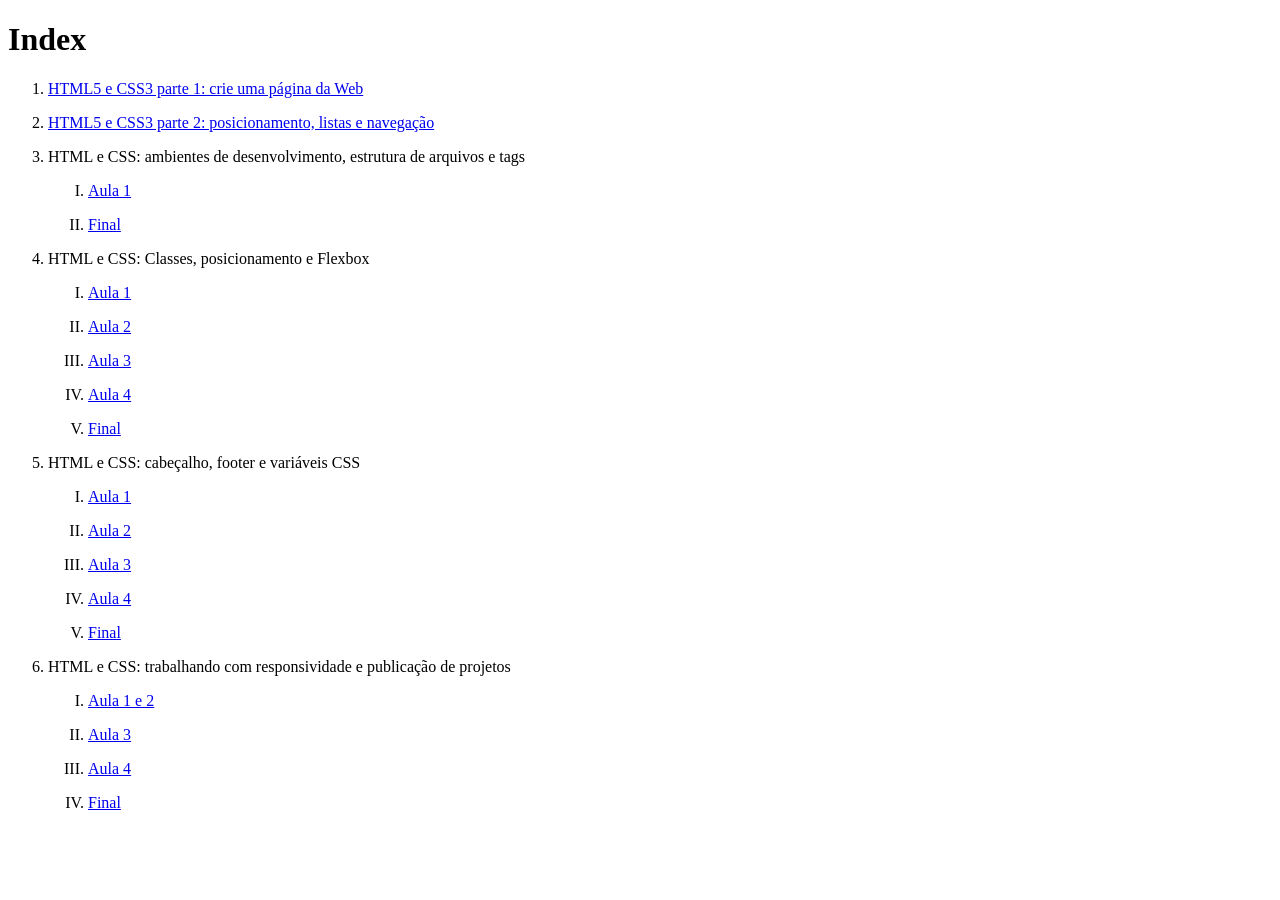
==== index.html @ fac4d500 "evolucao - HTML e CSS: trabalhando com responsividade e publicação de projetos" ====
<!DOCTYPE html>
<html lang="en">
<head>
    <meta charset="UTF-8">
    <title>Indexacao das aulas</title>
  <style rel="stylesheet">
    p {}
  </style>
</head>
<body>

<h1>Index</h1>

<ol>
  <li><p><a href="./HTMLCSS/01-HTML5CSS3-1/index.html">HTML5 e CSS3 parte 1: crie uma página da Web</a></p></li>
  <li><p><a href="./HTMLCSS/02-HTML5CSS3-2/index.html">HTML5 e CSS3 parte 2: posicionamento, listas e navegação</a></p></li>
  <li><p>HTML e CSS: ambientes de desenvolvimento, estrutura de arquivos e tags</p>
    <ol type="I">
      <li><p><a href="./HTMLCSS/03-HTMLCSS-1/aula-1.html">Aula 1</a></p></li>
      <li><p><a href="./HTMLCSS/03-HTMLCSS-1/index.html">Final</a></p></li>
    </ol>
  </li>
  <li><p>HTML e CSS: Classes, posicionamento e Flexbox</p>
    <ol type="I">
      <li><p><a href="./HTMLCSS/04-HTMLCSS-2/aula-1.html">Aula 1</a></p></li>
      <li><p><a href="./HTMLCSS/04-HTMLCSS-2/aula-2.html">Aula 2</a></p></li>
      <li><p><a href="./HTMLCSS/04-HTMLCSS-2/aula-3.html">Aula 3</a></p></li>
      <li><p><a href="./HTMLCSS/04-HTMLCSS-2/aula-4.html">Aula 4</a></p></li>
      <li><p><a href="./HTMLCSS/04-HTMLCSS-2/index.html">Final</a></p></li>
    </ol>
  </li>
  <li><p>HTML e CSS: cabeçalho, footer e variáveis CSS</p>
    <ol type="I">
      <li><p><a href="./HTMLCSS/05-HTMLCSS-3/aula-1.html">Aula 1</a></p></li>
      <li><p><a href="./HTMLCSS/05-HTMLCSS-3/aula-2.html">Aula 2</a></p></li>
      <li><p><a href="./HTMLCSS/05-HTMLCSS-3/aula-3.html">Aula 3</a></p></li>
      <li><p><a href="./HTMLCSS/05-HTMLCSS-3/aula-4.html">Aula 4</a></p></li>
      <li><p><a href="./HTMLCSS/05-HTMLCSS-3/index.html">Final</a></p></li>
    </ol>
  </li>
  <li><p>HTML e CSS: trabalhando com responsividade e publicação de projetos</p>
    <ol type="I">
      <li><p><a href="./HTMLCSS/06-HTMLCSS-4/aula-1-2.html">Aula 1 e 2</a></p></li>
      <li><p><a href="./HTMLCSS/06-HTMLCSS-4/aula-3.html">Aula 3</a></p></li>
      <li><p><a href="./HTMLCSS/06-HTMLCSS-4/aula-4.html">Aula 4</a></p></li>
      <li><p><a href="./HTMLCSS/06-HTMLCSS-4/index.html">Final</a></p></li>
    </ol>
  </li>
<!--
  <li><p></p>
    <ol type="I">
      <li><p><a href=""></a></p></li>
    </ol>
  </li>
  <li><p><a href=""></a></p></li>
-->
</ol>

</body>
</html>
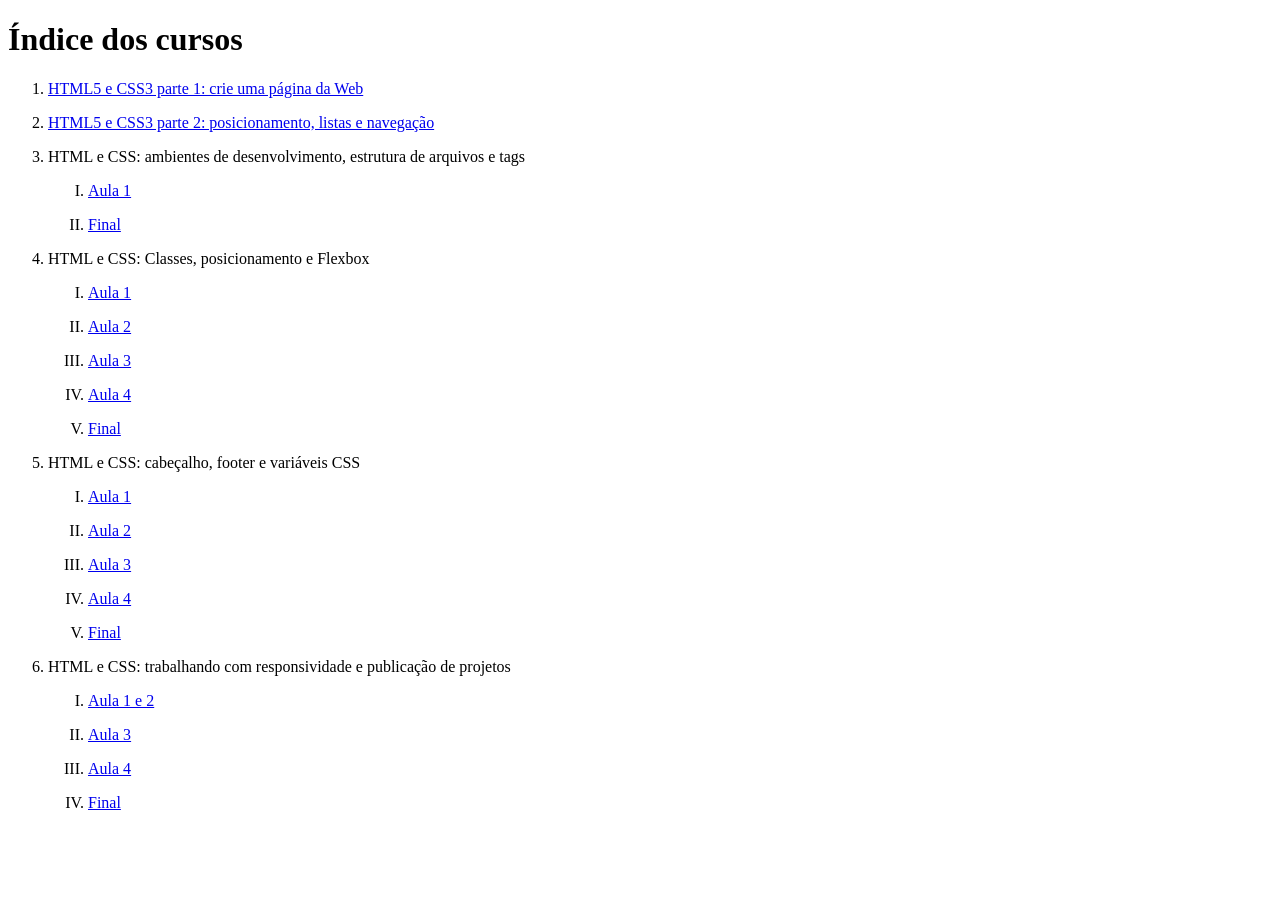
==== commit e638c780: "evolucao - HTML e CSS: trabalhando com responsividade e publicação de projetos" ====
--- a/index.html
+++ b/index.html
@@ -2,14 +2,14 @@
 <html lang="en">
 <head>
     <meta charset="UTF-8">
-    <title>Indexacao das aulas</title>
+    <title>Indice dos cursos</title>
   <style rel="stylesheet">
     p {}
   </style>
 </head>
 <body>
 
-<h1>Index</h1>
+<h1>Índice dos cursos</h1>
 
 <ol>
   <li><p><a href="./HTMLCSS/01-HTML5CSS3-1/index.html">HTML5 e CSS3 parte 1: crie uma página da Web</a></p></li>
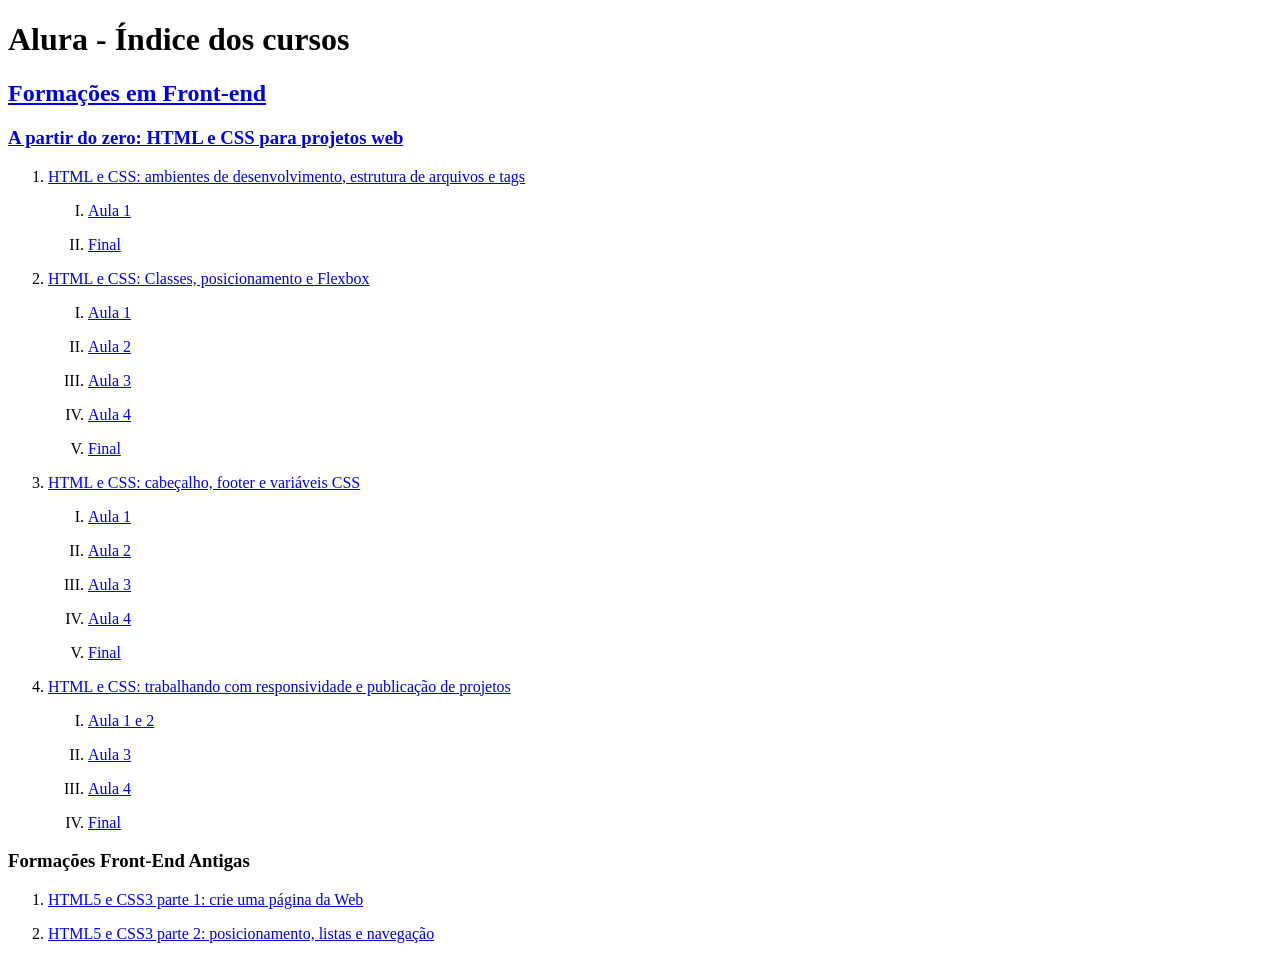
==== commit a6e3a695: "evolucao - HTML e CSS: trabalhando com responsividade e publicação de projetos" ====
--- a/index.html
+++ b/index.html
@@ -1,26 +1,28 @@
 <!DOCTYPE html>
 <html lang="en">
 <head>
-    <meta charset="UTF-8">
-    <title>Indice dos cursos</title>
+  <meta charset="UTF-8">
+  <title>Indice dos cursos</title>
   <style rel="stylesheet">
     p {}
   </style>
 </head>
 <body>
 
-<h1>Índice dos cursos</h1>
+<h1>Alura - Índice dos cursos</h1>
+
+<h2><a href="https://cursos.alura.com.br/formacoes#front-end">Formações em Front-end</a></h2>
+
+<h3><a href="https://cursos.alura.com.br/formacao-html-css">A partir do zero: HTML e CSS para projetos web</a></h3>
 
 <ol>
-  <li><p><a href="./HTMLCSS/01-HTML5CSS3-1/index.html">HTML5 e CSS3 parte 1: crie uma página da Web</a></p></li>
-  <li><p><a href="./HTMLCSS/02-HTML5CSS3-2/index.html">HTML5 e CSS3 parte 2: posicionamento, listas e navegação</a></p></li>
-  <li><p>HTML e CSS: ambientes de desenvolvimento, estrutura de arquivos e tags</p>
+  <li><p><a href="https://cursos.alura.com.br/course/html-css-ambiente-arquivos-tags">HTML e CSS: ambientes de desenvolvimento, estrutura de arquivos e tags</a></p>
     <ol type="I">
       <li><p><a href="./HTMLCSS/03-HTMLCSS-1/aula-1.html">Aula 1</a></p></li>
       <li><p><a href="./HTMLCSS/03-HTMLCSS-1/index.html">Final</a></p></li>
     </ol>
   </li>
-  <li><p>HTML e CSS: Classes, posicionamento e Flexbox</p>
+  <li><p><a href="https://cursos.alura.com.br/course/html-css-classes-posicionamento-flexbox">HTML e CSS: Classes, posicionamento e Flexbox</a></p>
     <ol type="I">
       <li><p><a href="./HTMLCSS/04-HTMLCSS-2/aula-1.html">Aula 1</a></p></li>
       <li><p><a href="./HTMLCSS/04-HTMLCSS-2/aula-2.html">Aula 2</a></p></li>
@@ -29,7 +31,7 @@
       <li><p><a href="./HTMLCSS/04-HTMLCSS-2/index.html">Final</a></p></li>
     </ol>
   </li>
-  <li><p>HTML e CSS: cabeçalho, footer e variáveis CSS</p>
+  <li><p><a href="https://cursos.alura.com.br/course/html-css-cabecalho-footer-variaveis-css">HTML e CSS: cabeçalho, footer e variáveis CSS</a></p>
     <ol type="I">
       <li><p><a href="./HTMLCSS/05-HTMLCSS-3/aula-1.html">Aula 1</a></p></li>
       <li><p><a href="./HTMLCSS/05-HTMLCSS-3/aula-2.html">Aula 2</a></p></li>
@@ -38,7 +40,7 @@
       <li><p><a href="./HTMLCSS/05-HTMLCSS-3/index.html">Final</a></p></li>
     </ol>
   </li>
-  <li><p>HTML e CSS: trabalhando com responsividade e publicação de projetos</p>
+  <li><p><a href="https://cursos.alura.com.br/course/html-css-responsividade-publicacao-projetos">HTML e CSS: trabalhando com responsividade e publicação de projetos</a></p>
     <ol type="I">
       <li><p><a href="./HTMLCSS/06-HTMLCSS-4/aula-1-2.html">Aula 1 e 2</a></p></li>
       <li><p><a href="./HTMLCSS/06-HTMLCSS-4/aula-3.html">Aula 3</a></p></li>
@@ -46,15 +48,24 @@
       <li><p><a href="./HTMLCSS/06-HTMLCSS-4/index.html">Final</a></p></li>
     </ol>
   </li>
-<!--
-  <li><p></p>
-    <ol type="I">
-      <li><p><a href=""></a></p></li>
-    </ol>
-  </li>
-  <li><p><a href=""></a></p></li>
--->
+  <!--
+    <li><p></p>
+      <ol type="I">
+        <li><p><a href=""></a></p></li>
+      </ol>
+    </li>
+    <li><p><a href=""></a></p></li>
+  -->
 </ol>
+
+<h3>Formações Front-End Antigas</h3>
+
+<ol>
+  <li><p><a href="./HTMLCSS/01-HTML5CSS3-1/index.html">HTML5 e CSS3 parte 1: crie uma página da Web</a></p></li>
+  <li><p><a href="./HTMLCSS/02-HTML5CSS3-2/index.html">HTML5 e CSS3 parte 2: posicionamento, listas e navegação</a></p></li>
+</ol>
+
+
 
 </body>
 </html>
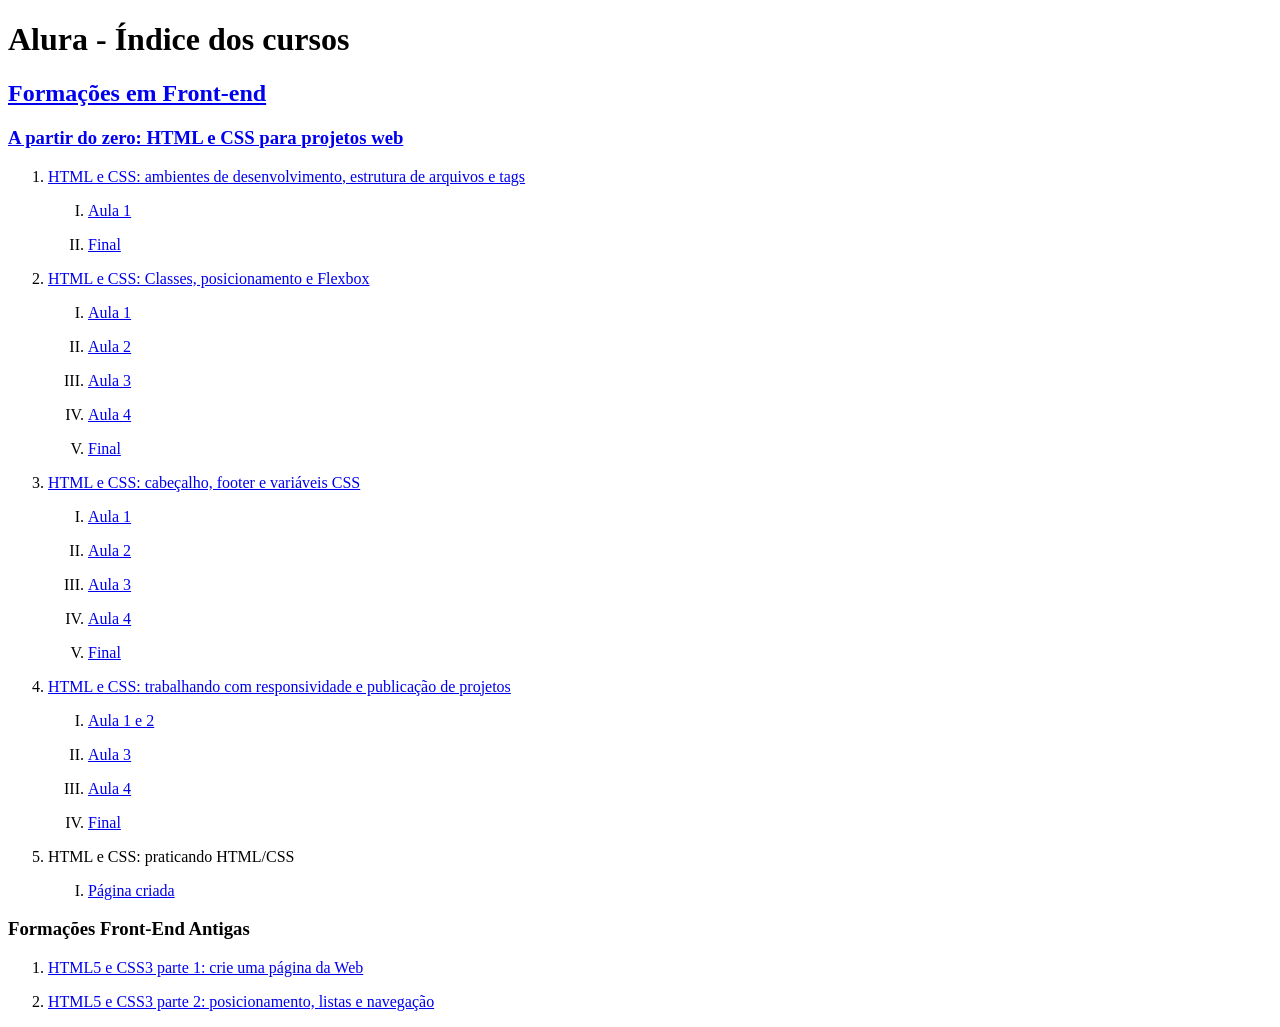
==== commit 7a38478e: "Aulas 2 e 3 - curso 'HTML e CSS: praticando HTML/CSS'" ====
--- a/index.html
+++ b/index.html
@@ -18,34 +18,39 @@
 <ol>
   <li><p><a href="https://cursos.alura.com.br/course/html-css-ambiente-arquivos-tags">HTML e CSS: ambientes de desenvolvimento, estrutura de arquivos e tags</a></p>
     <ol type="I">
-      <li><p><a href="./HTMLCSS/03-HTMLCSS-1/aula-1.html">Aula 1</a></p></li>
-      <li><p><a href="./HTMLCSS/03-HTMLCSS-1/index.html">Final</a></p></li>
+      <li><p><a href="Formacao-HTMLCSS-1/curso-01/aula-1.html">Aula 1</a></p></li>
+      <li><p><a href="Formacao-HTMLCSS-1/curso-01/index.html">Final</a></p></li>
     </ol>
   </li>
   <li><p><a href="https://cursos.alura.com.br/course/html-css-classes-posicionamento-flexbox">HTML e CSS: Classes, posicionamento e Flexbox</a></p>
     <ol type="I">
-      <li><p><a href="./HTMLCSS/04-HTMLCSS-2/aula-1.html">Aula 1</a></p></li>
-      <li><p><a href="./HTMLCSS/04-HTMLCSS-2/aula-2.html">Aula 2</a></p></li>
-      <li><p><a href="./HTMLCSS/04-HTMLCSS-2/aula-3.html">Aula 3</a></p></li>
-      <li><p><a href="./HTMLCSS/04-HTMLCSS-2/aula-4.html">Aula 4</a></p></li>
-      <li><p><a href="./HTMLCSS/04-HTMLCSS-2/index.html">Final</a></p></li>
+      <li><p><a href="Formacao-HTMLCSS-1/curso-02/aula-1.html">Aula 1</a></p></li>
+      <li><p><a href="Formacao-HTMLCSS-1/curso-02/aula-2.html">Aula 2</a></p></li>
+      <li><p><a href="Formacao-HTMLCSS-1/curso-02/aula-3.html">Aula 3</a></p></li>
+      <li><p><a href="Formacao-HTMLCSS-1/curso-02/aula-4.html">Aula 4</a></p></li>
+      <li><p><a href="Formacao-HTMLCSS-1/curso-02/index.html">Final</a></p></li>
     </ol>
   </li>
   <li><p><a href="https://cursos.alura.com.br/course/html-css-cabecalho-footer-variaveis-css">HTML e CSS: cabeçalho, footer e variáveis CSS</a></p>
     <ol type="I">
-      <li><p><a href="./HTMLCSS/05-HTMLCSS-3/aula-1.html">Aula 1</a></p></li>
-      <li><p><a href="./HTMLCSS/05-HTMLCSS-3/aula-2.html">Aula 2</a></p></li>
-      <li><p><a href="./HTMLCSS/05-HTMLCSS-3/aula-3.html">Aula 3</a></p></li>
-      <li><p><a href="./HTMLCSS/05-HTMLCSS-3/aula-4.html">Aula 4</a></p></li>
-      <li><p><a href="./HTMLCSS/05-HTMLCSS-3/index.html">Final</a></p></li>
+      <li><p><a href="Formacao-HTMLCSS-1/curso-03/aula-1.html">Aula 1</a></p></li>
+      <li><p><a href="Formacao-HTMLCSS-1/curso-03/aula-2.html">Aula 2</a></p></li>
+      <li><p><a href="Formacao-HTMLCSS-1/curso-03/aula-3.html">Aula 3</a></p></li>
+      <li><p><a href="Formacao-HTMLCSS-1/curso-03/aula-4.html">Aula 4</a></p></li>
+      <li><p><a href="Formacao-HTMLCSS-1/curso-03/index.html">Final</a></p></li>
     </ol>
   </li>
   <li><p><a href="https://cursos.alura.com.br/course/html-css-responsividade-publicacao-projetos">HTML e CSS: trabalhando com responsividade e publicação de projetos</a></p>
     <ol type="I">
-      <li><p><a href="./HTMLCSS/06-HTMLCSS-4/aula-1-2.html">Aula 1 e 2</a></p></li>
-      <li><p><a href="./HTMLCSS/06-HTMLCSS-4/aula-3.html">Aula 3</a></p></li>
-      <li><p><a href="./HTMLCSS/06-HTMLCSS-4/aula-4.html">Aula 4</a></p></li>
-      <li><p><a href="./HTMLCSS/06-HTMLCSS-4/index.html">Final</a></p></li>
+      <li><p><a href="Formacao-HTMLCSS-1/curso-04/aula-1-2.html">Aula 1 e 2</a></p></li>
+      <li><p><a href="Formacao-HTMLCSS-1/curso-04/aula-3.html">Aula 3</a></p></li>
+      <li><p><a href="Formacao-HTMLCSS-1/curso-04/aula-4.html">Aula 4</a></p></li>
+      <li><p><a href="Formacao-HTMLCSS-1/curso-04/index.html">Final</a></p></li>
+    </ol>
+  </li>
+  <li><p>HTML e CSS: praticando HTML/CSS</p>
+    <ol type="I">
+      <li><p><a href="Formacao-HTMLCSS-1/curso-05/index.html">Página criada</a></p></li>
     </ol>
   </li>
   <!--
@@ -61,8 +66,8 @@
 <h3>Formações Front-End Antigas</h3>
 
 <ol>
-  <li><p><a href="./HTMLCSS/01-HTML5CSS3-1/index.html">HTML5 e CSS3 parte 1: crie uma página da Web</a></p></li>
-  <li><p><a href="./HTMLCSS/02-HTML5CSS3-2/index.html">HTML5 e CSS3 parte 2: posicionamento, listas e navegação</a></p></li>
+  <li><p><a href="Formacoes-Antigas/01-HTML5CSS3-1/index.html">HTML5 e CSS3 parte 1: crie uma página da Web</a></p></li>
+  <li><p><a href="Formacoes-Antigas/02-HTML5CSS3-2/index.html">HTML5 e CSS3 parte 2: posicionamento, listas e navegação</a></p></li>
 </ol>
 
 
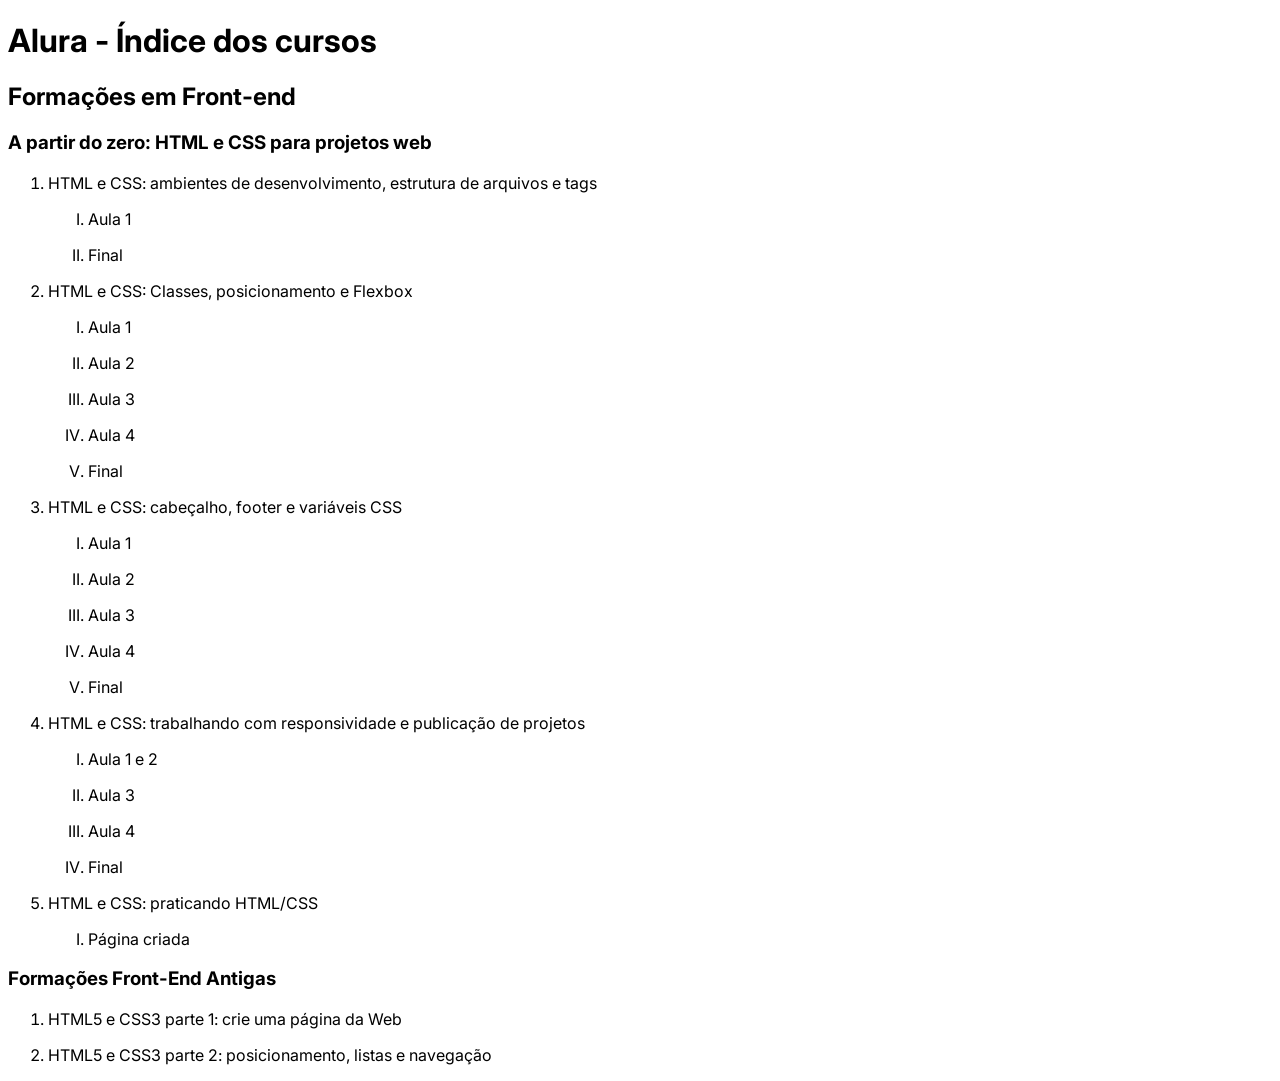
==== commit 37c21336: "Aula 4 - 'HTML e CSS: praticando HTML/CSS'" ====
--- a/index.html
+++ b/index.html
@@ -3,26 +3,38 @@
 <head>
   <meta charset="UTF-8">
   <title>Indice dos cursos</title>
+  <link href="https://fonts.googleapis.com/css2?family=Inter:wght@400;700&display=swap" rel="stylesheet">
   <style rel="stylesheet">
-    p {}
+    * {
+      font-family: 'Inter', sans-serif;
+    }
+
+    a {
+      color: black;
+      text-decoration: none;
+    }
+
+    a:hover {
+      text-decoration: underline;
+    }
   </style>
 </head>
 <body>
 
 <h1>Alura - Índice dos cursos</h1>
 
-<h2><a href="https://cursos.alura.com.br/formacoes#front-end">Formações em Front-end</a></h2>
+<h2><a href="https://cursos.alura.com.br/formacoes#front-end" target="_blank">Formações em Front-end</a></h2>
 
-<h3><a href="https://cursos.alura.com.br/formacao-html-css">A partir do zero: HTML e CSS para projetos web</a></h3>
+<h3><a href="https://cursos.alura.com.br/formacao-html-css" target="_blank">A partir do zero: HTML e CSS para projetos web</a></h3>
 
 <ol>
-  <li><p><a href="https://cursos.alura.com.br/course/html-css-ambiente-arquivos-tags">HTML e CSS: ambientes de desenvolvimento, estrutura de arquivos e tags</a></p>
+  <li><p><a href="https://cursos.alura.com.br/course/html-css-ambiente-arquivos-tags" target="_blank">HTML e CSS: ambientes de desenvolvimento, estrutura de arquivos e tags</a></p>
     <ol type="I">
       <li><p><a href="Formacao-HTMLCSS-1/curso-01/aula-1.html">Aula 1</a></p></li>
       <li><p><a href="Formacao-HTMLCSS-1/curso-01/index.html">Final</a></p></li>
     </ol>
   </li>
-  <li><p><a href="https://cursos.alura.com.br/course/html-css-classes-posicionamento-flexbox">HTML e CSS: Classes, posicionamento e Flexbox</a></p>
+  <li><p><a href="https://cursos.alura.com.br/course/html-css-classes-posicionamento-flexbox" target="_blank">HTML e CSS: Classes, posicionamento e Flexbox</a></p>
     <ol type="I">
       <li><p><a href="Formacao-HTMLCSS-1/curso-02/aula-1.html">Aula 1</a></p></li>
       <li><p><a href="Formacao-HTMLCSS-1/curso-02/aula-2.html">Aula 2</a></p></li>
@@ -31,7 +43,7 @@
       <li><p><a href="Formacao-HTMLCSS-1/curso-02/index.html">Final</a></p></li>
     </ol>
   </li>
-  <li><p><a href="https://cursos.alura.com.br/course/html-css-cabecalho-footer-variaveis-css">HTML e CSS: cabeçalho, footer e variáveis CSS</a></p>
+  <li><p><a href="https://cursos.alura.com.br/course/html-css-cabecalho-footer-variaveis-css" target="_blank">HTML e CSS: cabeçalho, footer e variáveis CSS</a></p>
     <ol type="I">
       <li><p><a href="Formacao-HTMLCSS-1/curso-03/aula-1.html">Aula 1</a></p></li>
       <li><p><a href="Formacao-HTMLCSS-1/curso-03/aula-2.html">Aula 2</a></p></li>
@@ -40,7 +52,7 @@
       <li><p><a href="Formacao-HTMLCSS-1/curso-03/index.html">Final</a></p></li>
     </ol>
   </li>
-  <li><p><a href="https://cursos.alura.com.br/course/html-css-responsividade-publicacao-projetos">HTML e CSS: trabalhando com responsividade e publicação de projetos</a></p>
+  <li><p><a href="https://cursos.alura.com.br/course/html-css-responsividade-publicacao-projetos" target="_blank">HTML e CSS: trabalhando com responsividade e publicação de projetos</a></p>
     <ol type="I">
       <li><p><a href="Formacao-HTMLCSS-1/curso-04/aula-1-2.html">Aula 1 e 2</a></p></li>
       <li><p><a href="Formacao-HTMLCSS-1/curso-04/aula-3.html">Aula 3</a></p></li>
@@ -48,7 +60,7 @@
       <li><p><a href="Formacao-HTMLCSS-1/curso-04/index.html">Final</a></p></li>
     </ol>
   </li>
-  <li><p>HTML e CSS: praticando HTML/CSS</p>
+  <li><p><a href="https://cursos.alura.com.br/course/html-css-praticando-html-css" target="_blank">HTML e CSS: praticando HTML/CSS</a></p>
     <ol type="I">
       <li><p><a href="Formacao-HTMLCSS-1/curso-05/index.html">Página criada</a></p></li>
     </ol>
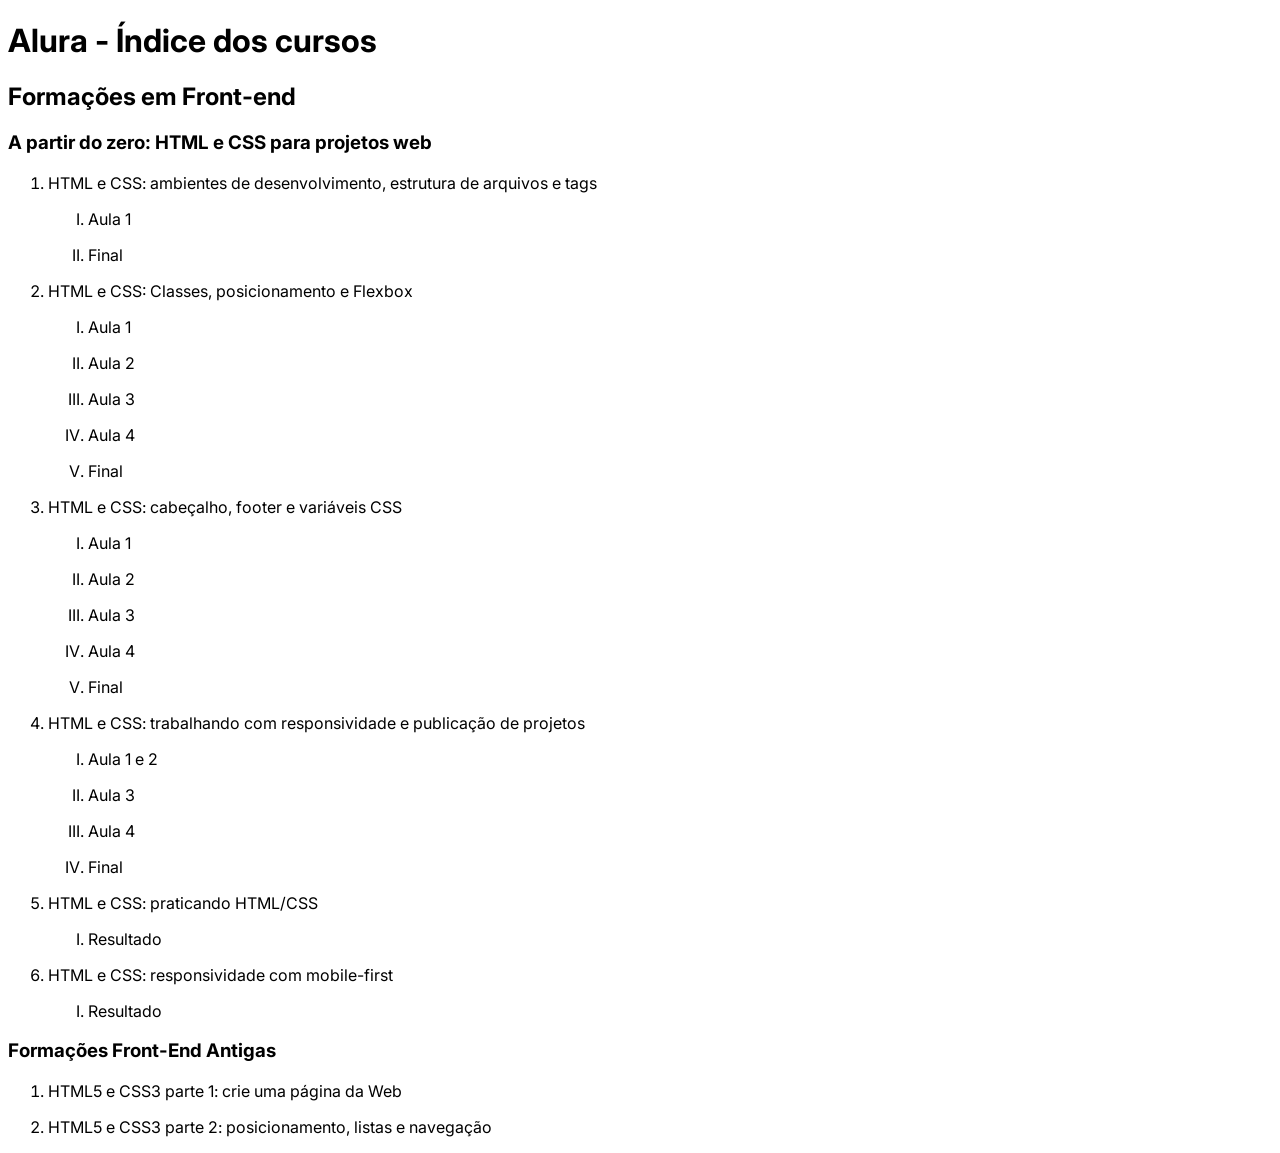
==== commit 97892285: "Aula 1 - HTML e CSS: responsividade com mobile-first" ====
--- a/index.html
+++ b/index.html
@@ -62,11 +62,16 @@
   </li>
   <li><p><a href="https://cursos.alura.com.br/course/html-css-praticando-html-css" target="_blank">HTML e CSS: praticando HTML/CSS</a></p>
     <ol type="I">
-      <li><p><a href="Formacao-HTMLCSS-1/curso-05/index.html">Página criada</a></p></li>
+      <li><p><a href="Formacao-HTMLCSS-1/curso-05/index.html">Resultado</a></p></li>
+    </ol>
+  </li>
+  <li><p><a href="https://cursos.alura.com.br/course/html-css-responsividade-mobile-first" target="blank">HTML e CSS: responsividade com mobile-first</a></p>
+    <ol type="I">
+      <li><p><a href="Formacao-HTMLCSS-1/curso-06/index.html">Resultado</a></p></li>
     </ol>
   </li>
   <!--
-    <li><p></p>
+    <li><p><a href="" target="blank"></a></p>
       <ol type="I">
         <li><p><a href=""></a></p></li>
       </ol>
